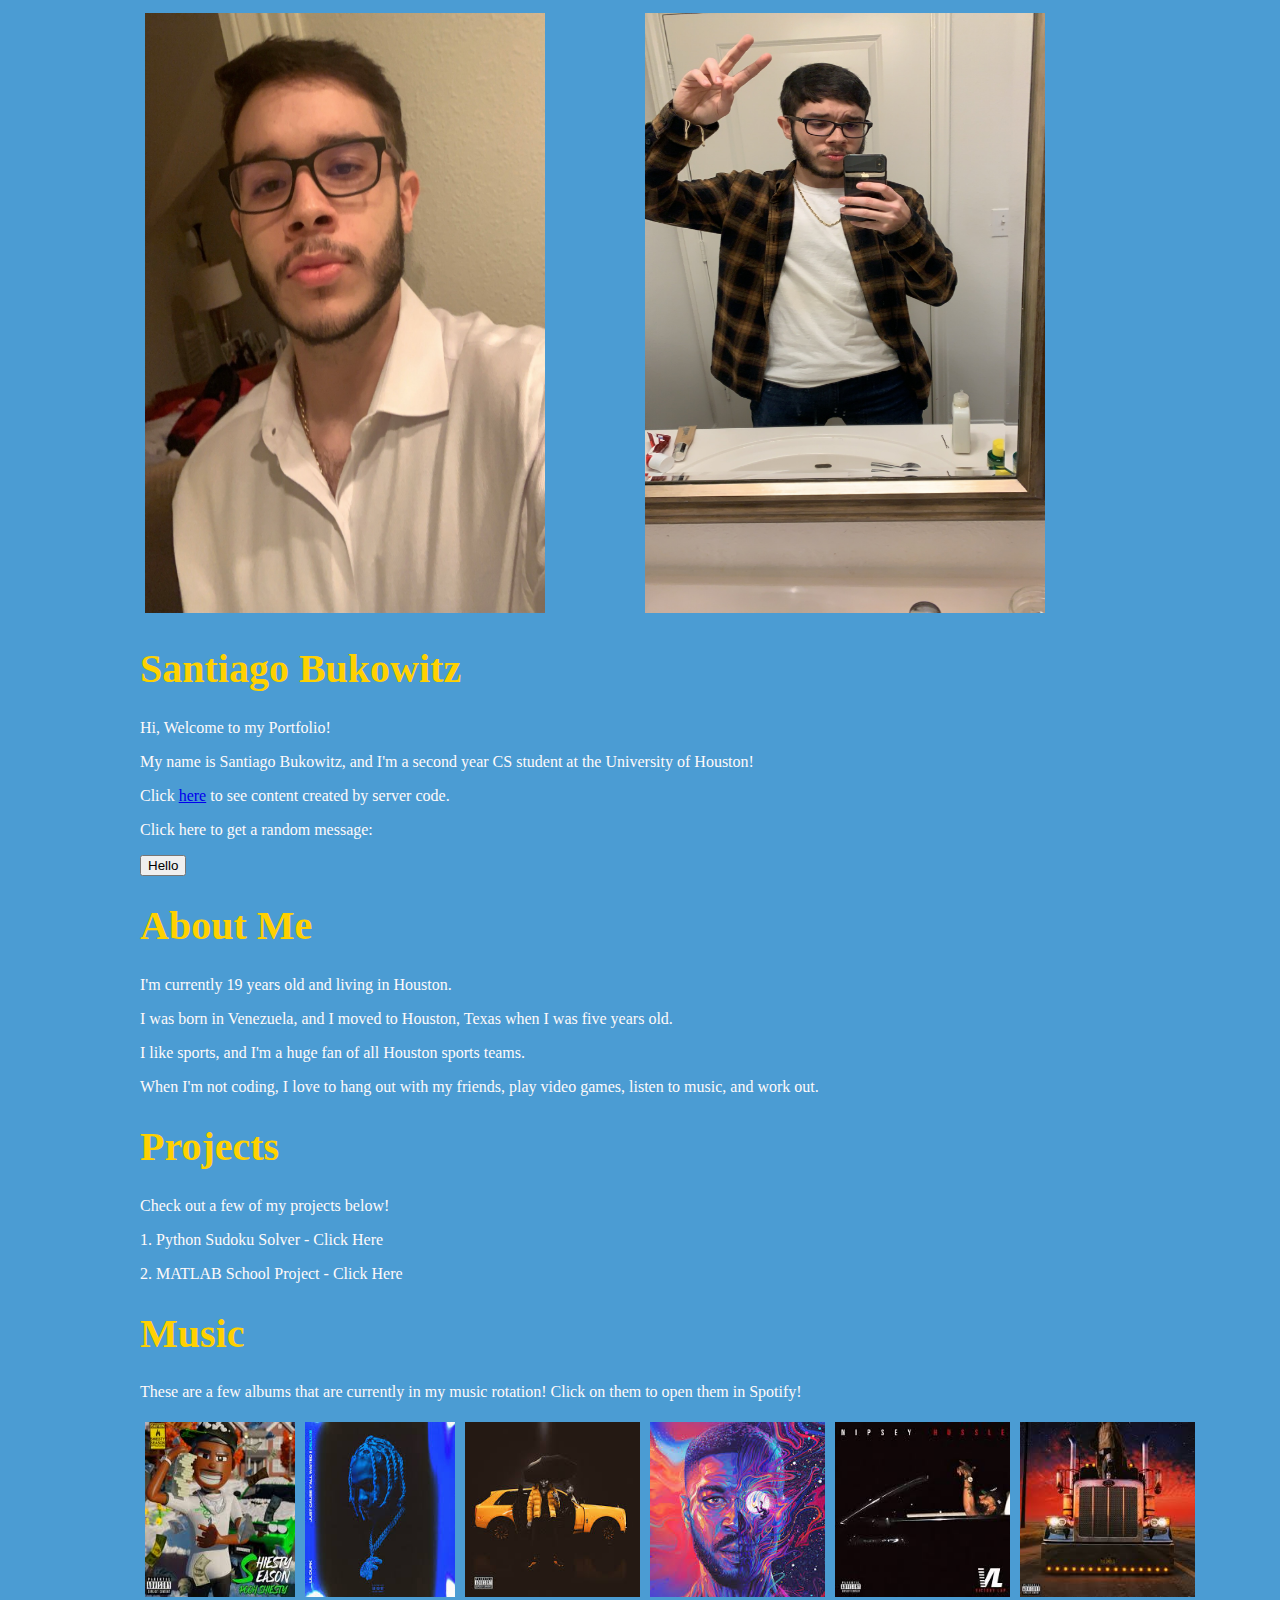
==== portfolio/src/main/webapp/index.html @ c82b5b66 "Merge pull request #2 from santiagobukowitz/Santiago-Development" ====
<!DOCTYPE html>
<meta http-equiv="pragma" content="no-cache" />
<html>
  <head>
    <meta charset="UTF-8">
    <title>Santiago Bukowitz</title>
    <link rel="stylesheet" href="style.css">
    <script src="script.js"></script>
  </head>
  <body style="background-color:#4B9CD3">
    <div id="content">
      <div class="row">
          <div class="column">
              <img src="images/sps header.jpg" style="width: 400px; height:600px;">
          </div>
          <div class="column">
              <img src="images/sps mirror pic.JPG" style="width: 400px; height: 600px;">
          </div>                

        </div>
      <h1 class="title">Santiago Bukowitz</h1>  
      <p>Hi, Welcome to my Portfolio!</p>
      <p>My name is Santiago Bukowitz, and I'm a second year CS student at the University of Houston!</p>
      <p>Click <a href="/hello">here</a> to see content created by server code.</p>
      <p>Click here to get a random message:</p>
      <button onclick="addRandomGreeting()">Hello</button>
      <div id="greeting-container"></div>
      <h1 class="title">About Me</h1>
      <p>I'm currently 19 years old and living in Houston.</p>
      <p>I was born in Venezuela, and I moved to Houston, Texas when I was five years old.</p>
      <p>I like sports, and I'm a huge fan of all Houston sports teams.</p>
      <p>When I'm not coding, I love to hang out with my friends, play video games, listen to music, and work out.</p>
      <h1 class="title">Projects</h1>
      <p>Check out a few of my projects below!</p>
      <p>1. Python Sudoku Solver - Click Here</p>
      <p>2. MATLAB School Project - Click Here</p>
      <h1 class="title">Music</h1>
      <p>These are a few albums that are currently in my music rotation! Click on them to open them in Spotify!</p> 
      <div class="row">
          <div class="column"> 
              <a href="https://open.spotify.com/album/2UwJ4Nt10VStLczYefhcEV?si=aHbZ2hJRRRKSK1qe1O9mGA" target="_blank" rel="noopener noreferrer">
                <img src="images/shiesty season.jpeg" style="width: 150px;height: 175px;">
              </a>
          </div>
          <div class="column">
              <a href="https://open.spotify.com/album/2lTzPbjHdZgNyV5cvhT7qE?si=uEDWRzvwT8anhAS5XhwasA" target="_blank" rel="noopener noreferrer">
                <img src="images/JCYW2.jpeg" style="width: 150px;height: 175px;">
              </a>
          </div>
          <div class="column">
              <a href="https://open.spotify.com/album/12GZ5ewBjyylguigbdmqJ9?si=fpGIE1DETb2xb3SRQskVUQ" target="_blank" rel="noopener noreferrer">
                <img src="images/Yellow Tape Key Glock.jpeg" style="width: 175px;height: 175px;">
              </a>
          </div>
          <div class="column"> 
              <a href="https://open.spotify.com/album/64nbgEEIcY4g1ElVLONJ0w?si=1UfoHbXpTmmkt-0Jcyc5dA" target="_blank" rel="noopener noreferrer">
                <img src="images/MOTM3.jpeg" style="width: 175px;height: 175px;">
              </a>
          </div>
          <div class="column">
              <a href="https://open.spotify.com/album/6rcbbhcm8Os7EiVRHP9Aef?si=eMbEx5zxSfKm3LmXa1LxdQ" target="_blank" rel="noopener noreferrer">
                <img src="images/victory lap.jpeg" style="width: 175px;height: 175px;">
              </a>
          </div>
          <div class="column">
              <a href="https://open.spotify.com/album/2d9BCZeAAhiZWPpbX9aPCW?si=vlxU5XtMQpCECNXn-jCG-Q" target="_blank" rel="noopener noreferrer">
                <img src="images/el ultimo.jpeg" style="width: 175px;height: 175px;">
              </a>
          </div>
      </div>
    </div>
  </body>
</html>
---- portfolio/src/main/webapp/style.css ----
#content {
  margin-left: auto;
  margin-right: auto;
  width: 1000px;
  color: snow;
}

.title{
    color:#FFD100;
    font-size: 40px;
    
}

#greeting-container {
  margin-top: 20px;
}
.row {
    display: flex;
    display: padding;
}
.column{
    display: block;
    font-size:0;
    flex: 15%;
    padding: 5px;

}
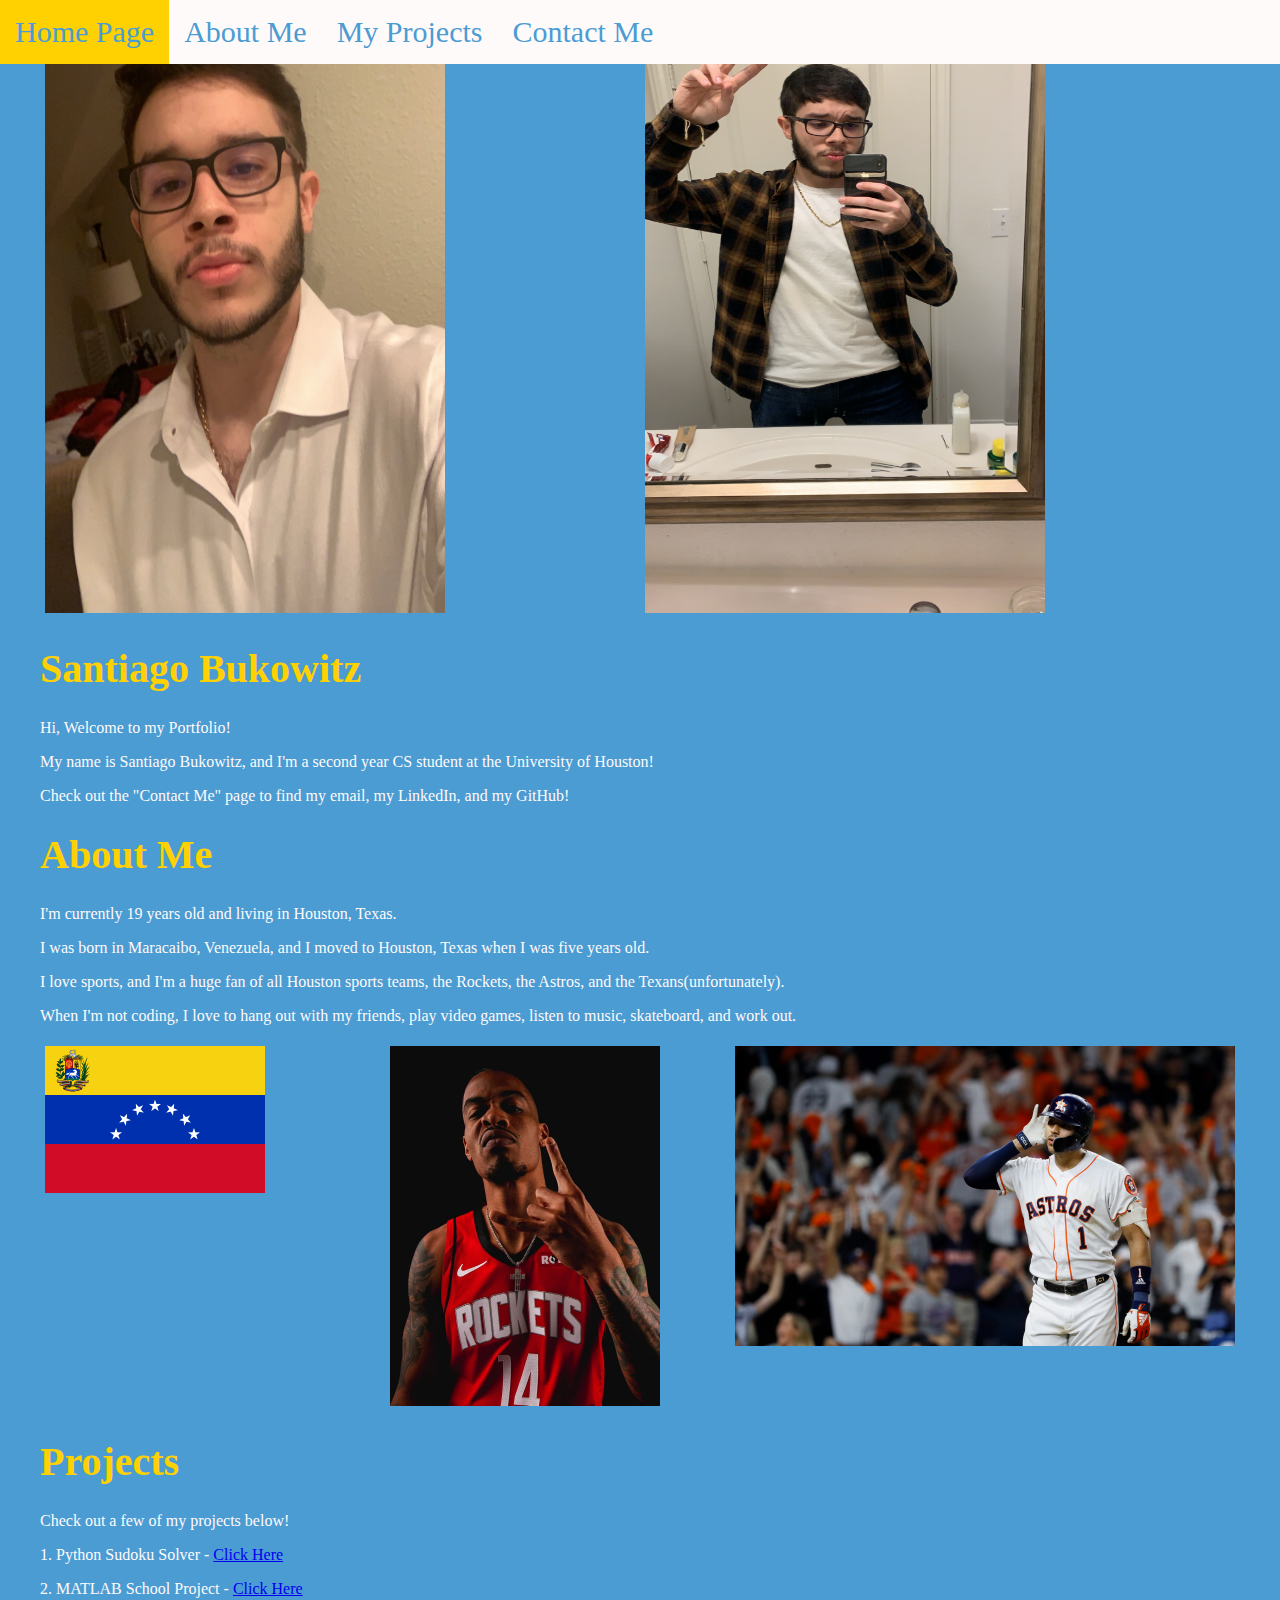
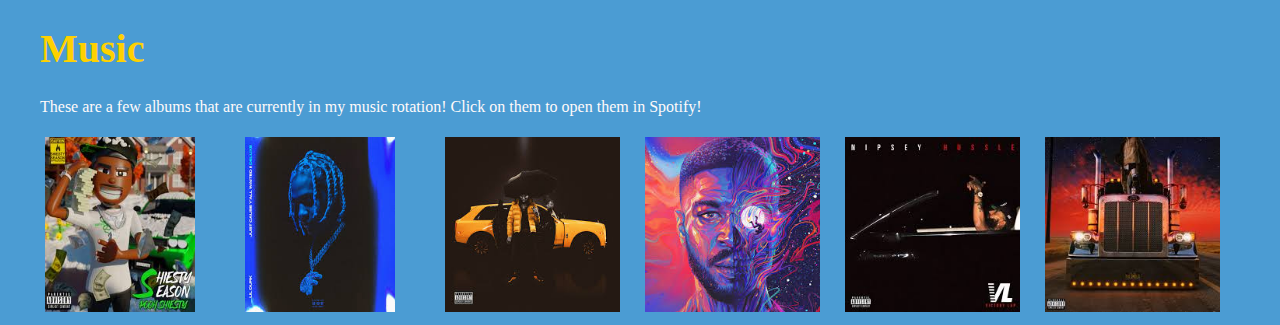
==== commit 01a43efa: "Merge pull request #3 from santiagobukowitz/Santiago-Week1-Commit2" ====
--- a/portfolio/src/main/webapp/index.html
+++ b/portfolio/src/main/webapp/index.html
@@ -8,6 +8,12 @@
     <script src="script.js"></script>
   </head>
   <body style="background-color:#4B9CD3">
+    <div id="navbar">
+        <a href="index.html">Home Page</a>
+        <a href="bio.html">About Me</a>
+        <a href="projects.html">My Projects</a>
+        <a href="Contact Info.html">Contact Me</a>
+    </div>
     <div id="content">
       <div class="row">
           <div class="column">
@@ -21,19 +27,27 @@
       <h1 class="title">Santiago Bukowitz</h1>  
       <p>Hi, Welcome to my Portfolio!</p>
       <p>My name is Santiago Bukowitz, and I'm a second year CS student at the University of Houston!</p>
-      <p>Click <a href="/hello">here</a> to see content created by server code.</p>
-      <p>Click here to get a random message:</p>
-      <button onclick="addRandomGreeting()">Hello</button>
-      <div id="greeting-container"></div>
+      <p>Check out the "Contact Me" page to find my email, my LinkedIn, and my GitHub!</p>
       <h1 class="title">About Me</h1>
-      <p>I'm currently 19 years old and living in Houston.</p>
-      <p>I was born in Venezuela, and I moved to Houston, Texas when I was five years old.</p>
-      <p>I like sports, and I'm a huge fan of all Houston sports teams.</p>
-      <p>When I'm not coding, I love to hang out with my friends, play video games, listen to music, and work out.</p>
+      <p>I'm currently 19 years old and living in Houston, Texas.</p>
+      <p>I was born in Maracaibo, Venezuela, and I moved to Houston, Texas when I was five years old.</p>
+      <p>I love sports, and I'm a huge fan of all Houston sports teams, the Rockets, the Astros, and the Texans(unfortunately).</p>
+      <p>When I'm not coding, I love to hang out with my friends, play video games, listen to music, skateboard, and work out.</p>
+      <div class="row">
+          <div class="column">
+              <img src="images/venezuela flag.png" style="width: 220px; height: 147px;">
+          </div>
+          <div class="column">
+              <img src="images/gerald green h.jpg" style="width: 270px; height: 360px;">
+          </div>
+          <div class="column">
+              <img src="images/carlos correa.jpg" style="width: 500px; height: 300px;">
+          </div>
+      </div>
       <h1 class="title">Projects</h1>
       <p>Check out a few of my projects below!</p>
-      <p>1. Python Sudoku Solver - Click Here</p>
-      <p>2. MATLAB School Project - Click Here</p>
+      <p>1. Python Sudoku Solver - <a href="https://github.com/santiagobukowitz/Sudoku-Board-Solver" target="_blank" rel="noopener noreferrer">Click Here</a></p>
+      <p>2. MATLAB School Project - <a href="https://github.com/santiagobukowitz/Matlab-P2" target="_blank" rel="noopener noreferrer">Click Here</a></p>
       <h1 class="title">Music</h1>
       <p>These are a few albums that are currently in my music rotation! Click on them to open them in Spotify!</p> 
       <div class="row">
--- a/portfolio/src/main/webapp/style.css
+++ b/portfolio/src/main/webapp/style.css
@@ -1,8 +1,46 @@
+#body{
+    background-color: #4B9CD3;
+}
 #content {
   margin-left: auto;
   margin-right: auto;
-  width: 1000px;
+  width: 1200px;
   color: snow;
+}
+#contact-content {
+    color: snow;
+    font-size: 25px;
+}
+#navbar{
+    overflow: hidden;
+    position: fixed;
+    background-color: snow;
+    color:#4B9CD3;
+    size: 20px;
+    top:0;
+    left: 0;
+    width: 100%;
+
+}
+
+#navbar a{
+    color: #4B9CD3;
+    font-size: 30px;
+    text-decoration: none;
+    display: block;
+    text-align:center;
+    float: left;
+    padding: 15px;
+}
+#navbar a:hover{
+    background-color: #FFD100;
+    color: #4B9CD3;
+}
+#p :hover{
+    color: snow;
+}
+#p {
+    color: snow;
 }
 
 .title{
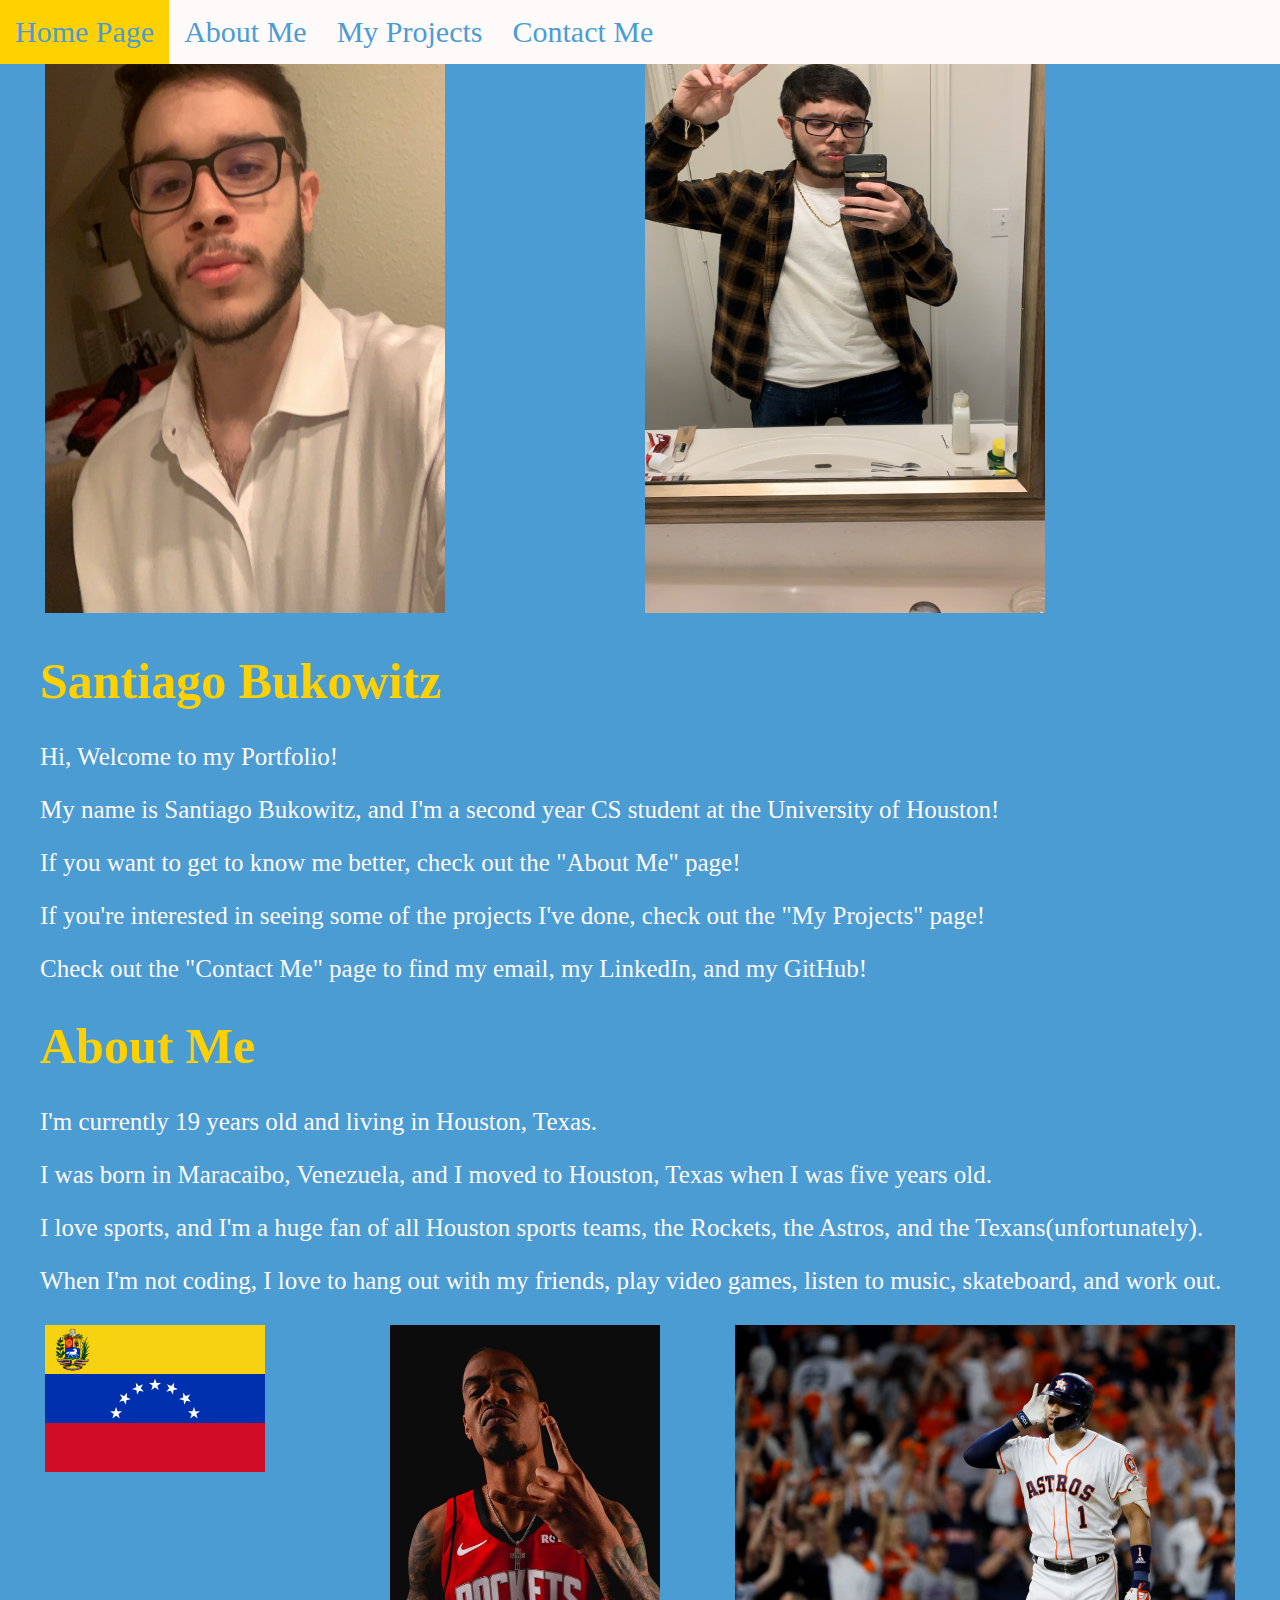
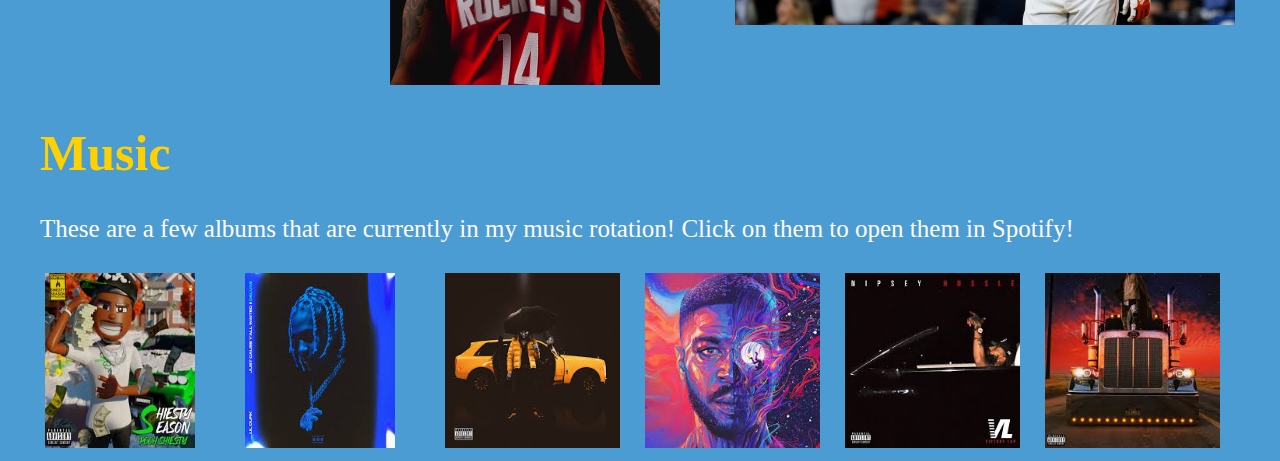
==== commit 36fc2afe: "Merge pull request #4 from santiagobukowitz/Santiago-Week1-Commit3" ====
--- a/portfolio/src/main/webapp/index.html
+++ b/portfolio/src/main/webapp/index.html
@@ -27,6 +27,8 @@
       <h1 class="title">Santiago Bukowitz</h1>  
       <p>Hi, Welcome to my Portfolio!</p>
       <p>My name is Santiago Bukowitz, and I'm a second year CS student at the University of Houston!</p>
+      <p>If you want to get to know me better, check out the "About Me" page!</p>
+      <p>If you're interested in seeing some of the projects I've done, check out the "My Projects" page!</p>
       <p>Check out the "Contact Me" page to find my email, my LinkedIn, and my GitHub!</p>
       <h1 class="title">About Me</h1>
       <p>I'm currently 19 years old and living in Houston, Texas.</p>
@@ -44,10 +46,6 @@
               <img src="images/carlos correa.jpg" style="width: 500px; height: 300px;">
           </div>
       </div>
-      <h1 class="title">Projects</h1>
-      <p>Check out a few of my projects below!</p>
-      <p>1. Python Sudoku Solver - <a href="https://github.com/santiagobukowitz/Sudoku-Board-Solver" target="_blank" rel="noopener noreferrer">Click Here</a></p>
-      <p>2. MATLAB School Project - <a href="https://github.com/santiagobukowitz/Matlab-P2" target="_blank" rel="noopener noreferrer">Click Here</a></p>
       <h1 class="title">Music</h1>
       <p>These are a few albums that are currently in my music rotation! Click on them to open them in Spotify!</p> 
       <div class="row">
--- a/portfolio/src/main/webapp/style.css
+++ b/portfolio/src/main/webapp/style.css
@@ -5,6 +5,7 @@
   margin-left: auto;
   margin-right: auto;
   width: 1200px;
+  font-size: 25px;
   color: snow;
 }
 #contact-content {
@@ -39,14 +40,20 @@
 #p :hover{
     color: snow;
 }
-#p {
+
+#projects-content{
+    font-size: 25px;
     color: snow;
 }
 
 .title{
     color:#FFD100;
-    font-size: 40px;
+    font-size: 50px;
     
+}
+#list{
+    color: snow;
+    font-size: 30px;
 }
 
 #greeting-container {
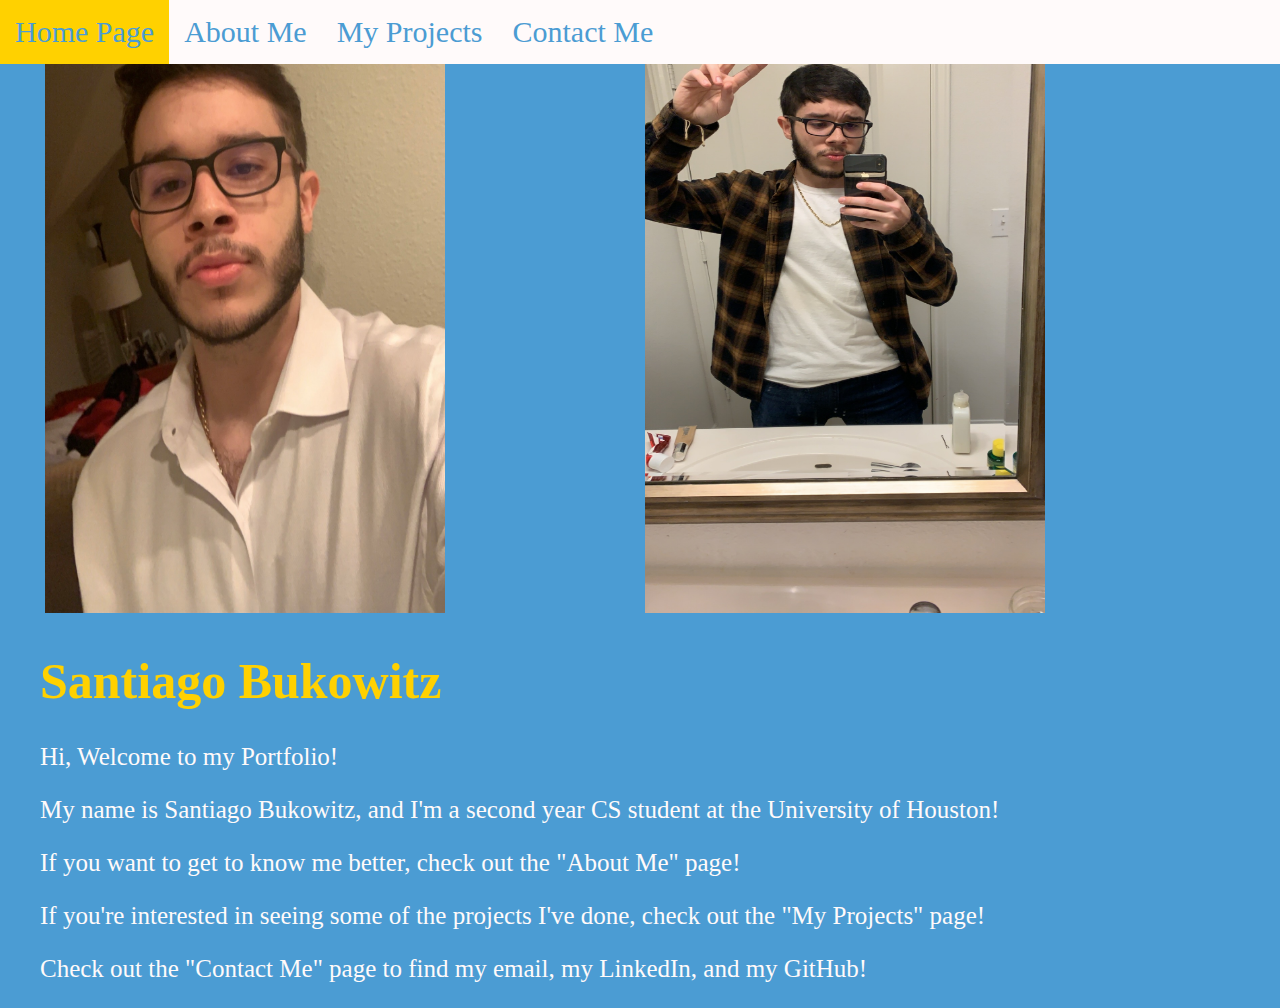
==== commit 8c8cdfdf: "Merge pull request #5 from santiagobukowitz/Santiago-Week1-Commit4" ====
--- a/portfolio/src/main/webapp/index.html
+++ b/portfolio/src/main/webapp/index.html
@@ -22,7 +22,6 @@
           <div class="column">
               <img src="images/sps mirror pic.JPG" style="width: 400px; height: 600px;">
           </div>                
-
         </div>
       <h1 class="title">Santiago Bukowitz</h1>  
       <p>Hi, Welcome to my Portfolio!</p>
@@ -30,56 +29,7 @@
       <p>If you want to get to know me better, check out the "About Me" page!</p>
       <p>If you're interested in seeing some of the projects I've done, check out the "My Projects" page!</p>
       <p>Check out the "Contact Me" page to find my email, my LinkedIn, and my GitHub!</p>
-      <h1 class="title">About Me</h1>
-      <p>I'm currently 19 years old and living in Houston, Texas.</p>
-      <p>I was born in Maracaibo, Venezuela, and I moved to Houston, Texas when I was five years old.</p>
-      <p>I love sports, and I'm a huge fan of all Houston sports teams, the Rockets, the Astros, and the Texans(unfortunately).</p>
-      <p>When I'm not coding, I love to hang out with my friends, play video games, listen to music, skateboard, and work out.</p>
-      <div class="row">
-          <div class="column">
-              <img src="images/venezuela flag.png" style="width: 220px; height: 147px;">
-          </div>
-          <div class="column">
-              <img src="images/gerald green h.jpg" style="width: 270px; height: 360px;">
-          </div>
-          <div class="column">
-              <img src="images/carlos correa.jpg" style="width: 500px; height: 300px;">
-          </div>
+    
       </div>
-      <h1 class="title">Music</h1>
-      <p>These are a few albums that are currently in my music rotation! Click on them to open them in Spotify!</p> 
-      <div class="row">
-          <div class="column"> 
-              <a href="https://open.spotify.com/album/2UwJ4Nt10VStLczYefhcEV?si=aHbZ2hJRRRKSK1qe1O9mGA" target="_blank" rel="noopener noreferrer">
-                <img src="images/shiesty season.jpeg" style="width: 150px;height: 175px;">
-              </a>
-          </div>
-          <div class="column">
-              <a href="https://open.spotify.com/album/2lTzPbjHdZgNyV5cvhT7qE?si=uEDWRzvwT8anhAS5XhwasA" target="_blank" rel="noopener noreferrer">
-                <img src="images/JCYW2.jpeg" style="width: 150px;height: 175px;">
-              </a>
-          </div>
-          <div class="column">
-              <a href="https://open.spotify.com/album/12GZ5ewBjyylguigbdmqJ9?si=fpGIE1DETb2xb3SRQskVUQ" target="_blank" rel="noopener noreferrer">
-                <img src="images/Yellow Tape Key Glock.jpeg" style="width: 175px;height: 175px;">
-              </a>
-          </div>
-          <div class="column"> 
-              <a href="https://open.spotify.com/album/64nbgEEIcY4g1ElVLONJ0w?si=1UfoHbXpTmmkt-0Jcyc5dA" target="_blank" rel="noopener noreferrer">
-                <img src="images/MOTM3.jpeg" style="width: 175px;height: 175px;">
-              </a>
-          </div>
-          <div class="column">
-              <a href="https://open.spotify.com/album/6rcbbhcm8Os7EiVRHP9Aef?si=eMbEx5zxSfKm3LmXa1LxdQ" target="_blank" rel="noopener noreferrer">
-                <img src="images/victory lap.jpeg" style="width: 175px;height: 175px;">
-              </a>
-          </div>
-          <div class="column">
-              <a href="https://open.spotify.com/album/2d9BCZeAAhiZWPpbX9aPCW?si=vlxU5XtMQpCECNXn-jCG-Q" target="_blank" rel="noopener noreferrer">
-                <img src="images/el ultimo.jpeg" style="width: 175px;height: 175px;">
-              </a>
-          </div>
-      </div>
-    </div>
   </body>
 </html>
--- a/portfolio/src/main/webapp/style.css
+++ b/portfolio/src/main/webapp/style.css
@@ -7,6 +7,10 @@
   width: 1200px;
   font-size: 25px;
   color: snow;
+}
+#bio-content{
+    color: snow;
+    font-size: 25px;
 }
 #contact-content {
     color: snow;
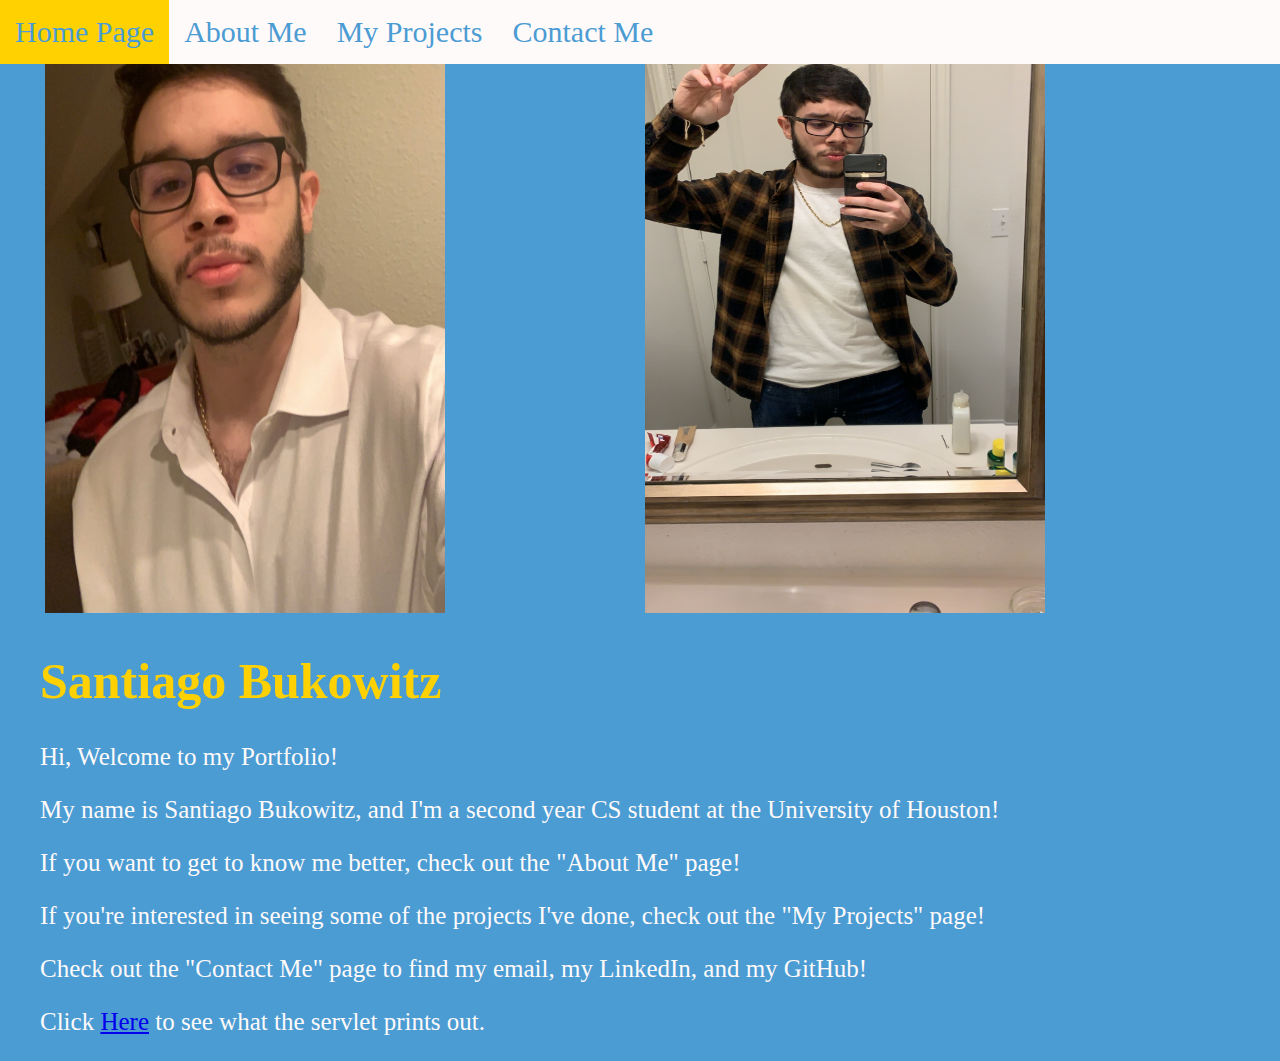
==== commit a415f240: "Merge pull request #7 from santiagobukowitz/Santiago-Week2-Commit2-Servlets" ====
--- a/portfolio/src/main/webapp/index.html
+++ b/portfolio/src/main/webapp/index.html
@@ -29,6 +29,7 @@
       <p>If you want to get to know me better, check out the "About Me" page!</p>
       <p>If you're interested in seeing some of the projects I've done, check out the "My Projects" page!</p>
       <p>Check out the "Contact Me" page to find my email, my LinkedIn, and my GitHub!</p>
+      <p>Click <a href="/hello" target="_blank">Here</a> to see what the servlet prints out.</p>
     
       </div>
   </body>
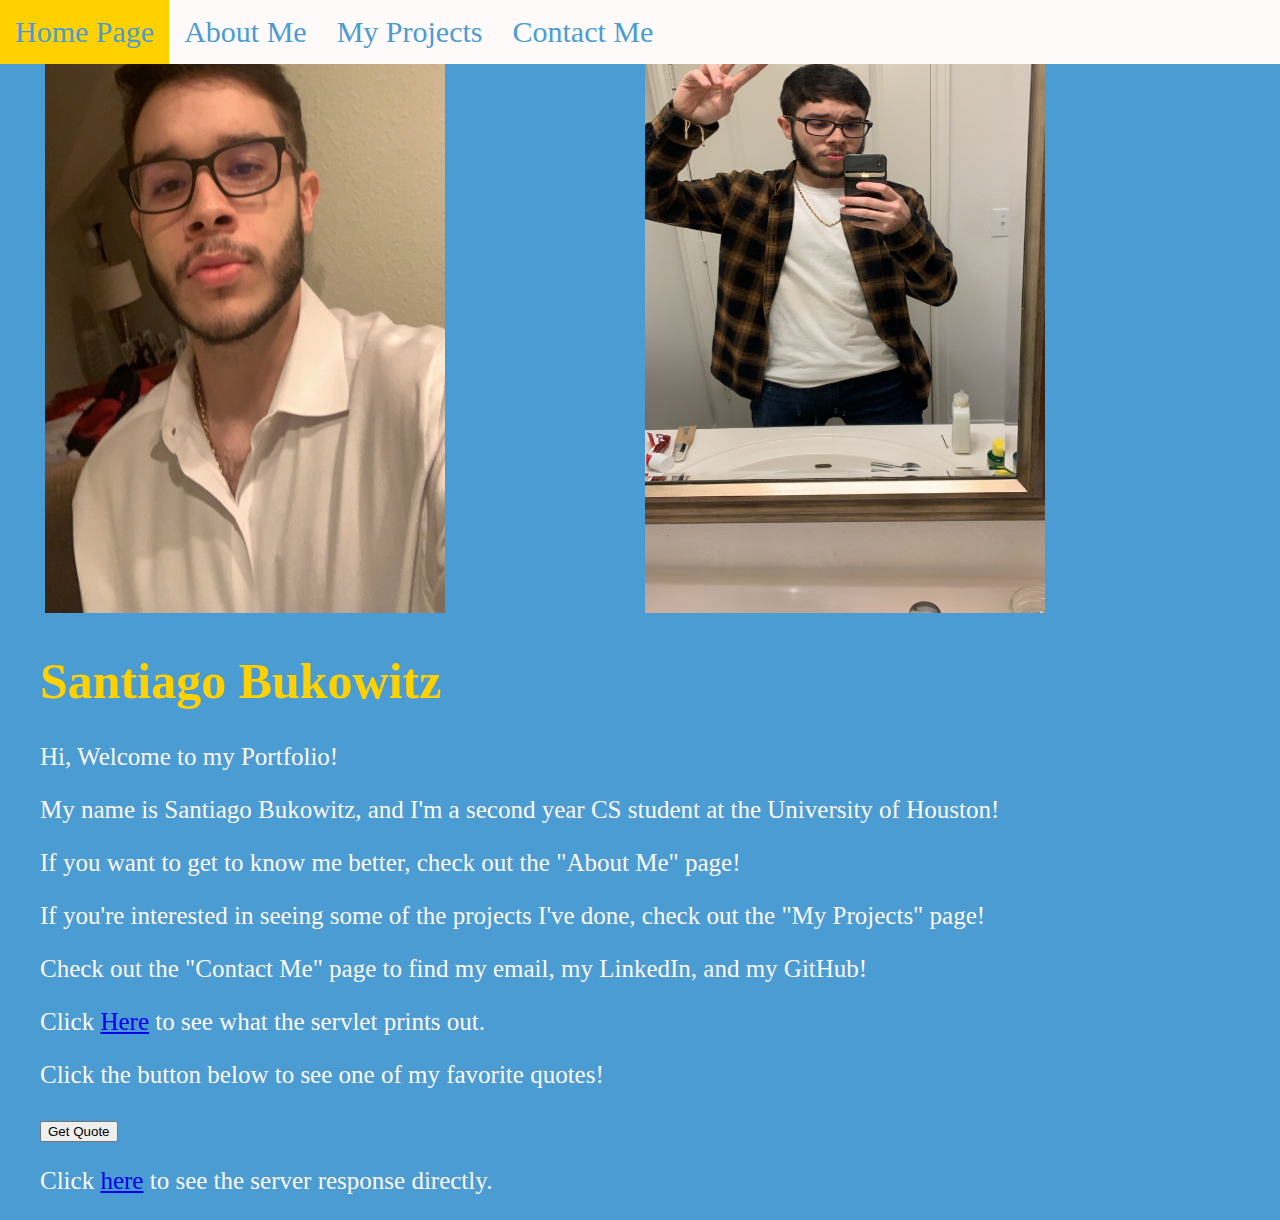
==== commit cb784331: "Merge pull request #8 from santiagobukowitz/Santiago-Week2-Commit3-Fetch" ====
--- a/portfolio/src/main/webapp/index.html
+++ b/portfolio/src/main/webapp/index.html
@@ -5,7 +5,7 @@
     <meta charset="UTF-8">
     <title>Santiago Bukowitz</title>
     <link rel="stylesheet" href="style.css">
-    <script src="script.js"></script>
+    <script src="script_2.js"></script>
   </head>
   <body style="background-color:#4B9CD3">
     <div id="navbar">
@@ -30,6 +30,12 @@
       <p>If you're interested in seeing some of the projects I've done, check out the "My Projects" page!</p>
       <p>Check out the "Contact Me" page to find my email, my LinkedIn, and my GitHub!</p>
       <p>Click <a href="/hello" target="_blank">Here</a> to see what the servlet prints out.</p>
+      <p>Click the button below to see one of my favorite quotes!</p>
+      <button onclick="getQuote();">
+      Get Quote
+     </button>
+     <p id="quote-container"></p>
+     <p>Click <a href="/quote" target="_blank">here</a> to see the server response directly.</p>
     
       </div>
   </body>
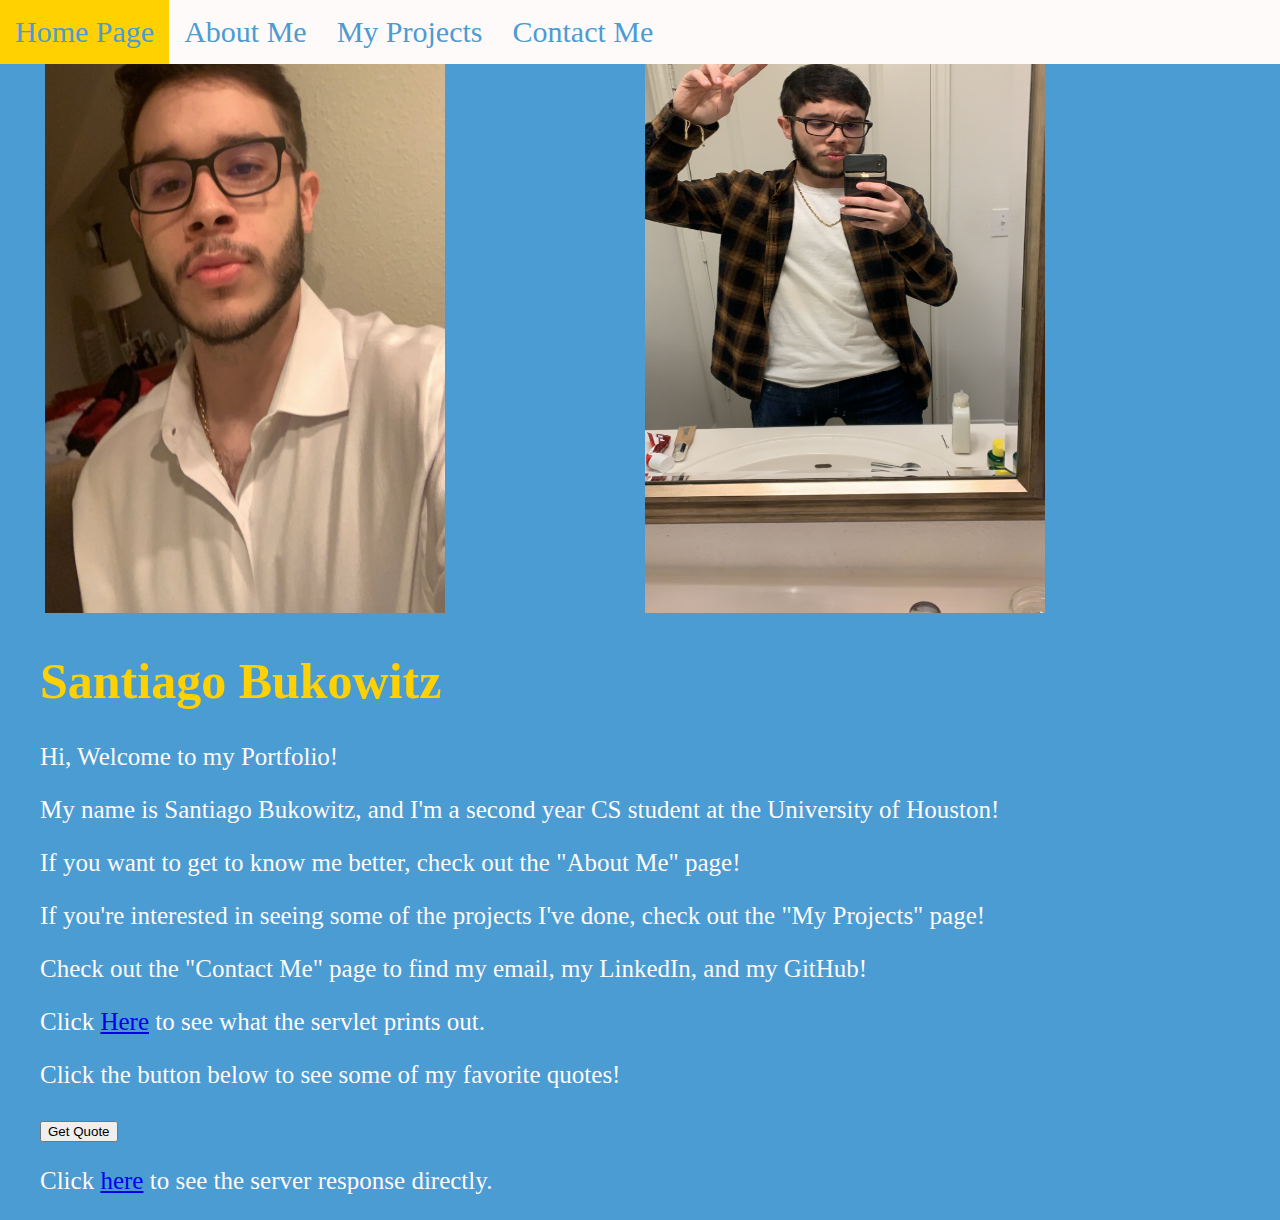
==== commit 7ff2372d: "Merge pull request #9 from santiagobukowitz/Santiago-Week2-Commit4-Json" ====
--- a/portfolio/src/main/webapp/index.html
+++ b/portfolio/src/main/webapp/index.html
@@ -30,8 +30,8 @@
       <p>If you're interested in seeing some of the projects I've done, check out the "My Projects" page!</p>
       <p>Check out the "Contact Me" page to find my email, my LinkedIn, and my GitHub!</p>
       <p>Click <a href="/hello" target="_blank">Here</a> to see what the servlet prints out.</p>
-      <p>Click the button below to see one of my favorite quotes!</p>
-      <button onclick="getQuote();">
+      <p>Click the button below to see some of my favorite quotes!</p>
+      <button onclick="getQuote()">
       Get Quote
      </button>
      <p id="quote-container"></p>
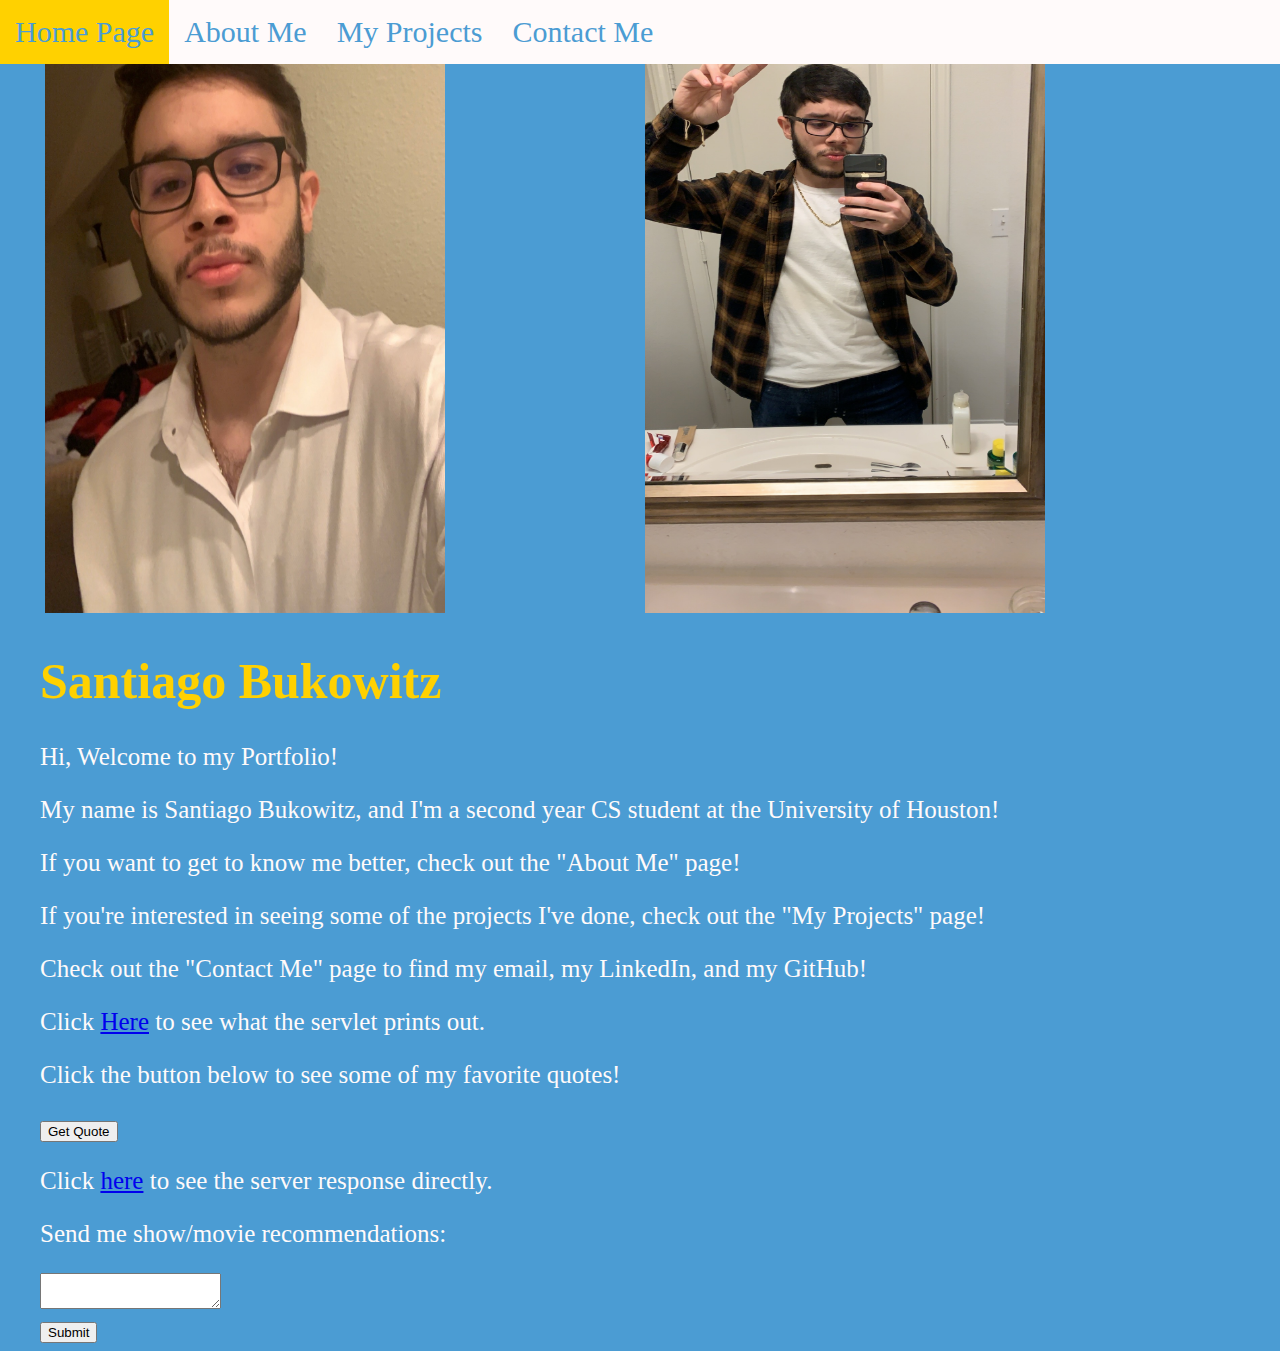
==== commit ebf90acf: "Merge pull request #10 from santiagobukowitz/Santiago-Week2-Commit5-POST" ====
--- a/portfolio/src/main/webapp/index.html
+++ b/portfolio/src/main/webapp/index.html
@@ -36,6 +36,12 @@
      </button>
      <p id="quote-container"></p>
      <p>Click <a href="/quote" target="_blank">here</a> to see the server response directly.</p>
+    <form action="/form-handler" method="POST">
+    <p>Send me show/movie recommendations:</p>
+    <textarea name="text-input"></textarea>
+    <br/>
+    <input type="submit" />
+    </form>
     
       </div>
   </body>
